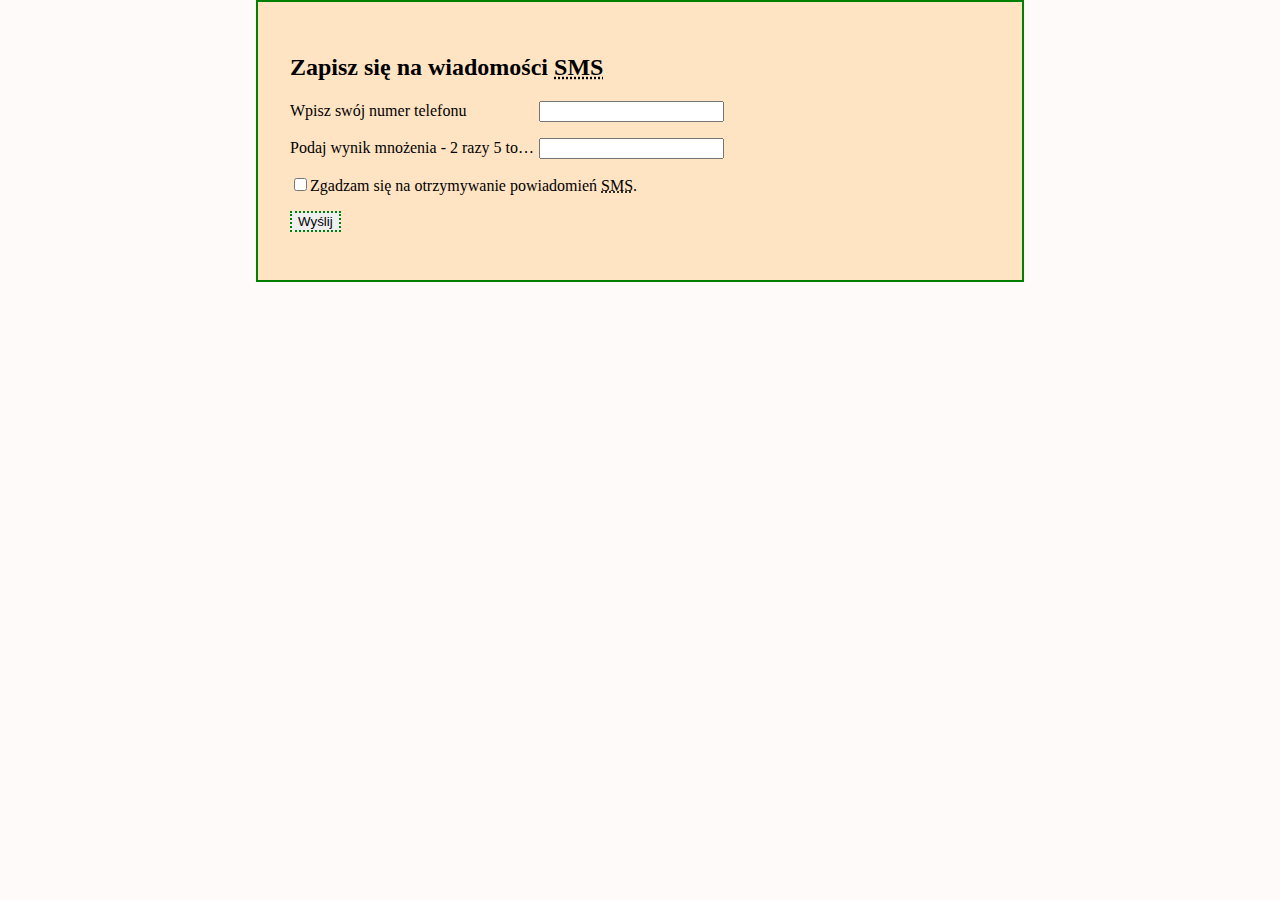
==== formularz.html @ d25c6faf "Update formularz.html" ====
<!DOCTYPE html>
<html lang="pl">

<head>
  <meta charset="UTF-8">
  <meta name="viewport" content="width=device-width, initial-scale=1.0">
  <meta http-equiv="X-UA-Compatible" content="IE=edge">
  <title>Formularz</title>
  <link rel="stylesheet" href="formularz.css">
</head>

<body>
  <div id="join-sms" class="buffer"></div>
  <section class="slider-sms-container">
    <div class="slider-sms">
      <h2 class="join-sms">Zapisz się na wiadomości <abbr title="Krótka wiadomość tekstowa w telefonie">SMS</abbr></h2>
      <form id="send-sms" class="send-sms" name="contactForm" method="post" onsubmit="return validateForm()">
        <div class="row">
          <label>Wpisz swój numer telefonu</label>
          <input type="text" name="phoneNumber" maxlength="9">
          <div class="error" id="phoneNumberError"></div>
        </div>
        <div class="row">
          <label>Podaj wynik mnożenia - 2 razy 5 to&hellip;</label>
          <input type="text" name="answer" maxlength="2">
          <div class="error" id="answerError"></div>
        </div>
        <div class="row">
          <div class="form-inline">
            <label><input id="confirmation" type="checkbox" name="confirmation" value="Tak">Zgadzam się na otrzymywanie
              powiadomień <abbr title="Krótka wiadomość tekstowa w telefonie">SMS</abbr>.</label>
          </div>
          <div class="error" id="confirmationError"></div>
        </div>
        <div class="row">
          <input id="sending" type="submit" value="Wyślij">
        </div>
      </form>
    </div>
  </section>
  <script>
    function printError(elementForm, formMessage) {
      document.getElementById(elementForm).innerHTML = formMessage;
    }
    function validateForm() {
      var phoneNumber = document.contactForm.phoneNumber.value;
      var answer = document.contactForm.answer.value;
      var confirmation = document.getElementById('confirmation');
      var phoneNumberError = answerError = confirmationError = true;
      if (phoneNumber == "") {
        printError("phoneNumberError", "Wpisz swój dziewięciocyfrowy numer telefonu komórkowego");
      } else {
        var regex = /^[1-9]\d{8}$/;
        if (regex.test(phoneNumber) === false) {
          printError("phoneNumberError", "Wpisz swój poprawny numer telefonu komórkowego (9 cyfr)");
        } else {
          printError("phoneNumberError", "");
          phoneNumberError = false;
        }
      }
      if (answer == "") {
        printError("answerError", "Wpisz wynik mnożenia: 2 razy 5");
      } else {
        var regex = /^10+$/;
        if (regex.test(answer) === false) {
          printError("answerError", "Wpisz  poprawny wynik mnożenia: 2 razy 5");
        } else {
          printError("answerError", "");
          answerError = false;
        }
      }
      if (confirmation.checked == !true) {
        printError("confirmationError",
          "Zaznacz pole zgody na otrzymywanie komunikatów tekstowych lub zrezygnuj z otrzymywania tych komunikatów");
      } else {
        printError("confirmationError", "");
        confirmationError = false;
      }
      if ((phoneNumberError || answerError || confirmationError) == true) {
        return false;
      } else {
        var dataPreview = "Dziękujemy za wypełnienie formualarza: \n" +
          "Podany numer telefonu to: " + phoneNumber + "\n" +
          "Zgoda na otrzymywanie wiadmości udzielona" +" \n";
        alert(dataPreview);
      }
    };
  </script>
</body>

</html>
---- formularz.css ----
body {
    background: snow;
    color:black;
    margin:0;
    padding:0;
  }
  
  .slider-sms{
    background-color: bisque;
    border:2px solid green;
    max-width:60%;
    margin:auto;
    padding:2em;
    box-sizing:border-box;
  }
  
  .row{
    margin:1em 0;
  }
  
  .row label{
    display:inline-block;
    width:35%;
  }
  
  .form-inline label{
    width:100%;
  }
  
  .row input[type="submit"]{
    border:2px dotted green;
    display:run-in;
  }
  
  .row input[type="submit"]::after{
  content: 'aaaaa';
  }
  
  .error{
    background-color: red;
    color:snow;
  }

  .disabled {
    color: grey;
    background: transparent;
    border-color: grey;
  }
  
  @media screen and (max-width:767px){
    .slider-sms{
      max-width:95%;
    }
  }
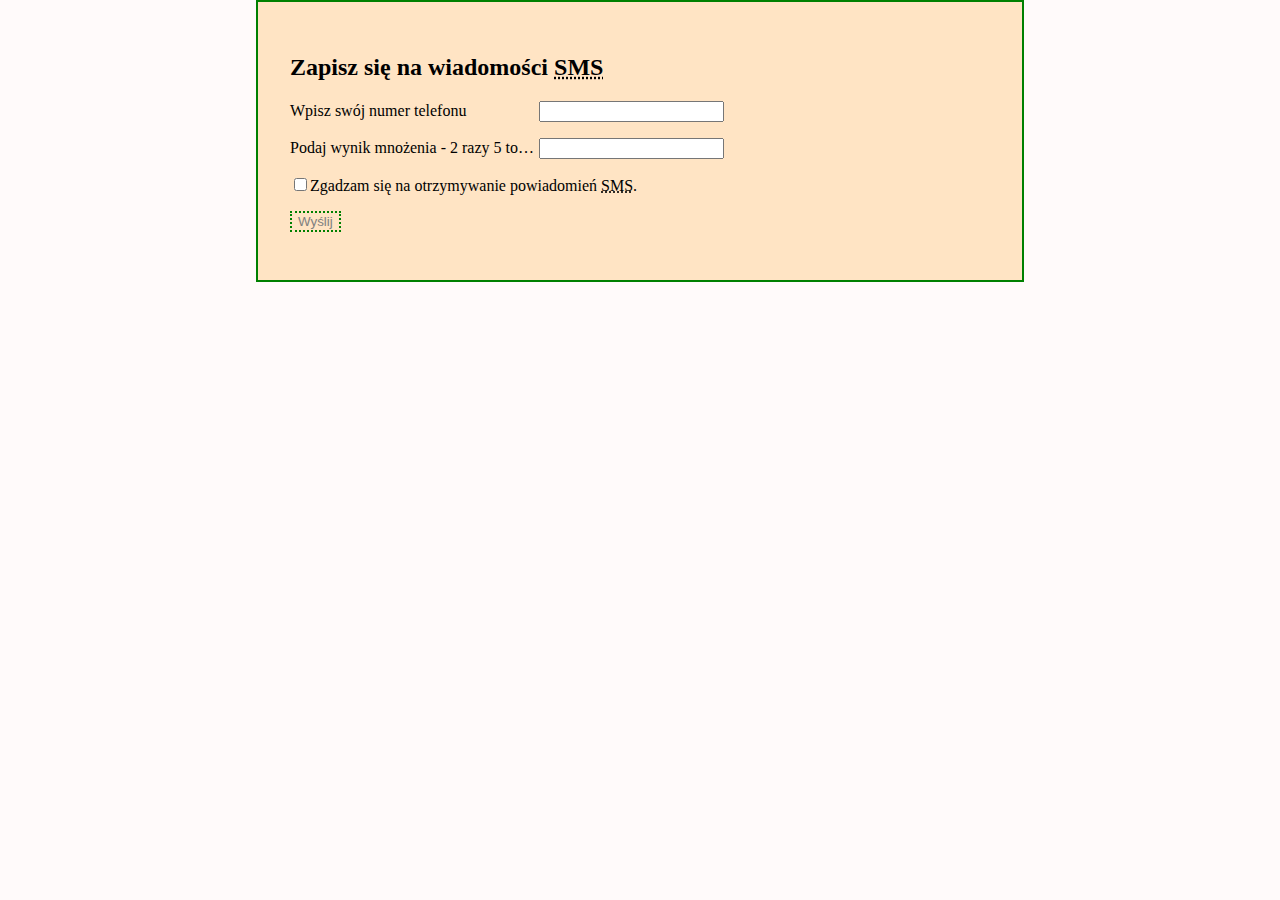
==== commit 7be5309d: "Update formularz.html" ====
--- a/formularz.html
+++ b/formularz.html
@@ -85,6 +85,22 @@
         alert(dataPreview);
       }
     };
+    //
+    var checkbox = document.getElementById('confirmation');
+    checkbox.addEventListener('change', (event) => {
+      if (event.target.checked) {
+        document.getElementById("sending").disabled = false;
+      } else {
+        document.getElementById("sending").disabled = true;
+      }
+    });
+
+
+if (document.getElementById('confirmation').checked == !true){
+//document.getElementById('sending').style.color = 'red';
+document.getElementById('sending').classList.add('disabled');
+}
+
   </script>
 </body>
 
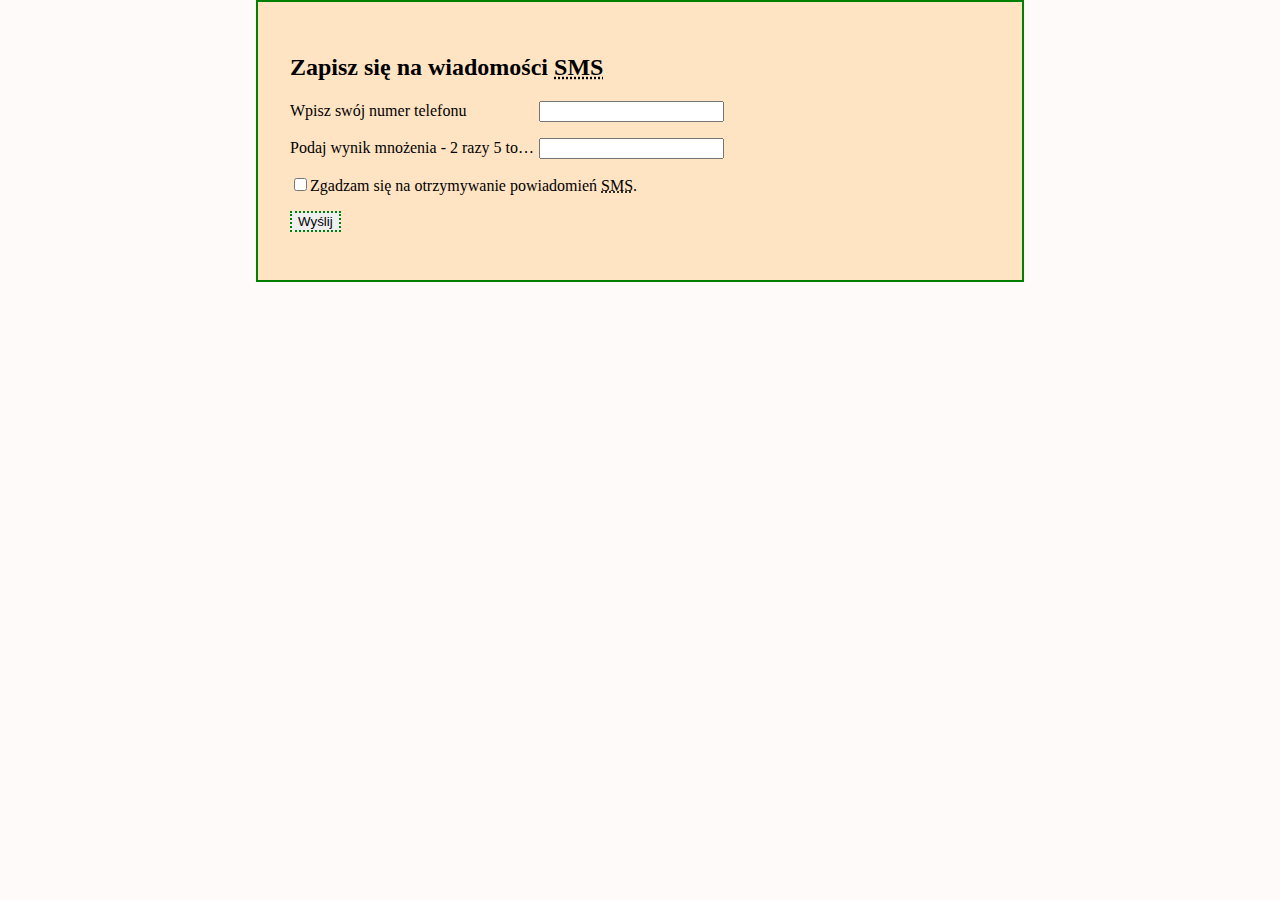
==== commit 1401a114: "cos cos" ====
--- a/formularz.html
+++ b/formularz.html
@@ -33,7 +33,7 @@
           <div class="error" id="confirmationError"></div>
         </div>
         <div class="row">
-          <input id="sending" type="submit" value="Wyślij">
+          <input id="sending" type="submit" value="Wyślij" >
         </div>
       </form>
     </div>
@@ -94,13 +94,6 @@
         document.getElementById("sending").disabled = true;
       }
     });
-
-
-if (document.getElementById('confirmation').checked == !true){
-//document.getElementById('sending').style.color = 'red';
-document.getElementById('sending').classList.add('disabled');
-}
-
   </script>
 </body>
 
--- a/formularz.css
+++ b/formularz.css
@@ -44,8 +44,9 @@
   .disabled {
     color: grey;
     background: transparent;
-    border-color: grey;
+    border-color: yellow;
   }
+  
   
   @media screen and (max-width:767px){
     .slider-sms{
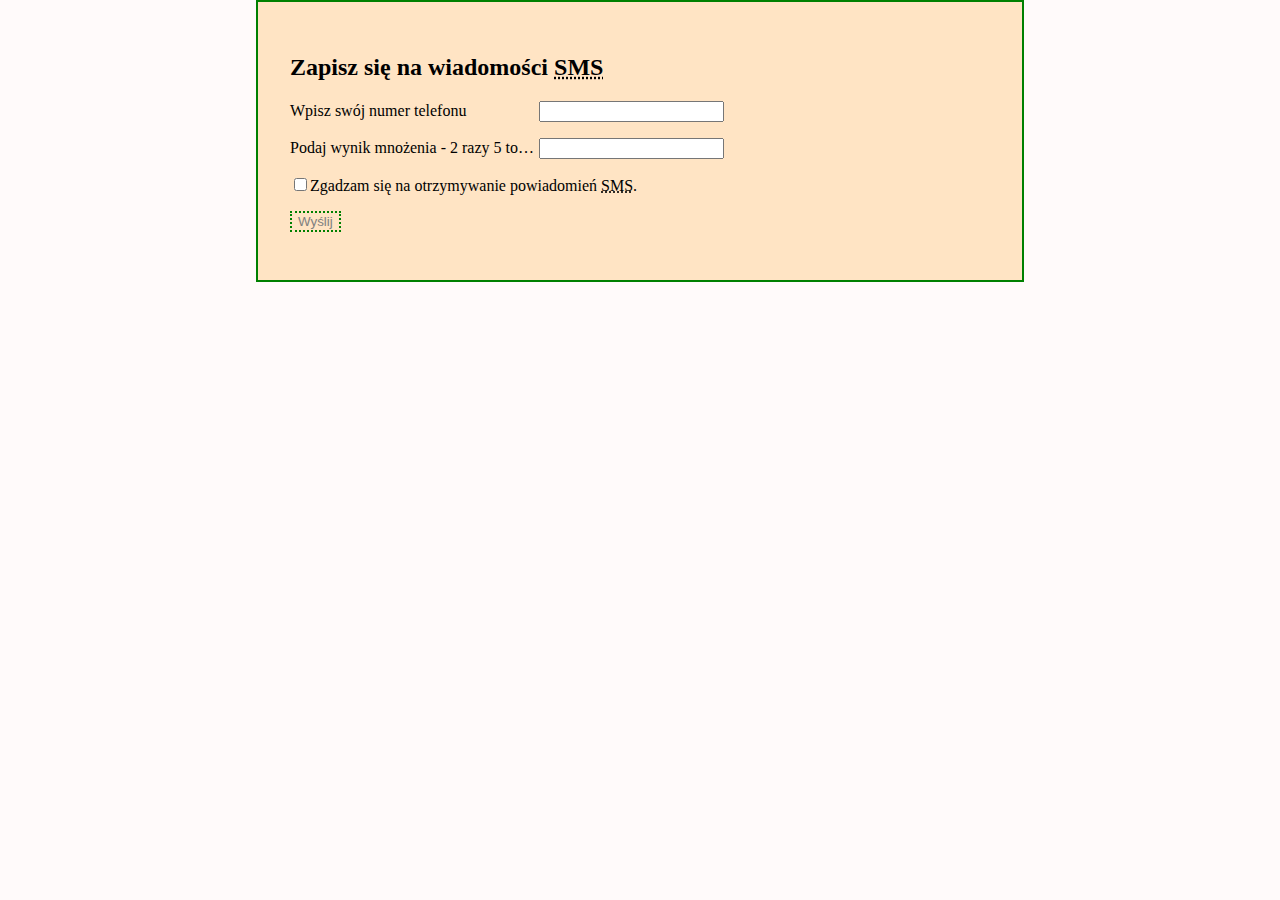
==== commit e529606e: "Merge branch 'master' of https://github.com/semcomputerplus/slide-scroll" ====
--- a/formularz.html
+++ b/formularz.html
@@ -33,7 +33,7 @@
           <div class="error" id="confirmationError"></div>
         </div>
         <div class="row">
-          <input id="sending" type="submit" value="Wyślij" >
+          <input id="sending" type="submit" value="Wyślij">
         </div>
       </form>
     </div>
@@ -86,14 +86,11 @@
       }
     };
     //
-    var checkbox = document.getElementById('confirmation');
-    checkbox.addEventListener('change', (event) => {
-      if (event.target.checked) {
-        document.getElementById("sending").disabled = false;
-      } else {
-        document.getElementById("sending").disabled = true;
-      }
-    });
+if (document.getElementById('confirmation').checked == !true){
+//document.getElementById('sending').style.color = 'red';
+document.getElementById('sending').classList.add('disabled');
+}
+
   </script>
 </body>
 
--- a/formularz.css
+++ b/formularz.css
@@ -44,9 +44,8 @@
   .disabled {
     color: grey;
     background: transparent;
-    border-color: yellow;
+    border-color: grey;
   }
-  
   
   @media screen and (max-width:767px){
     .slider-sms{
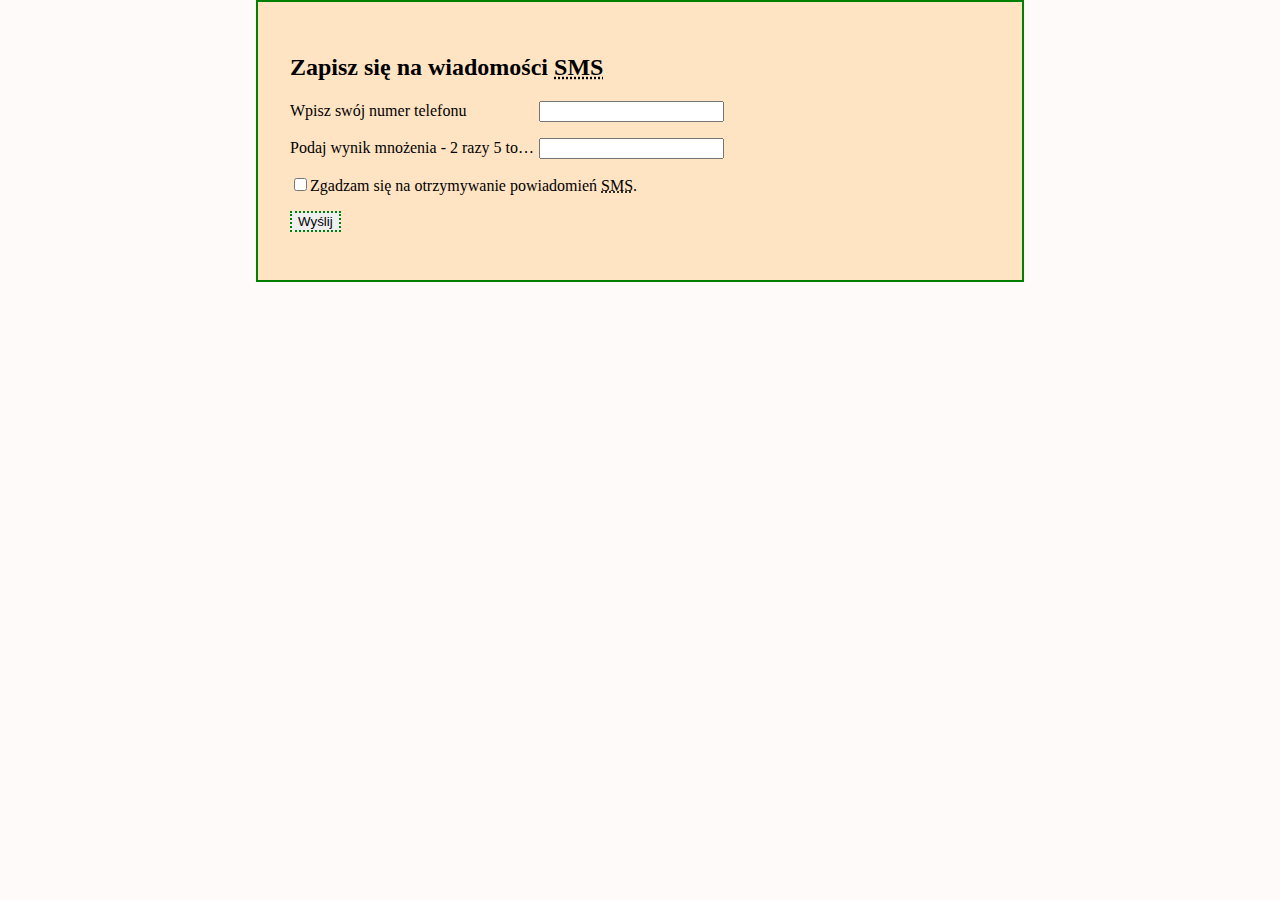
==== commit f2cea77b: "zmiany" ====
--- a/formularz.html
+++ b/formularz.html
@@ -33,7 +33,7 @@
           <div class="error" id="confirmationError"></div>
         </div>
         <div class="row">
-          <input id="sending" type="submit" value="Wyślij">
+          <input id="sending" type="submit" value="Wyślij" >
         </div>
       </form>
     </div>
@@ -72,6 +72,7 @@
       if (confirmation.checked == !true) {
         printError("confirmationError",
           "Zaznacz pole zgody na otrzymywanie komunikatów tekstowych lub zrezygnuj z otrzymywania tych komunikatów");
+          
       } else {
         printError("confirmationError", "");
         confirmationError = false;
@@ -86,11 +87,24 @@
       }
     };
     //
+<<<<<<< HEAD
+    var checkbox = document.getElementById('confirmation');
+    checkbox.addEventListener('change', (event) => {
+      if (event.target.checked) {
+        document.getElementById("sending").disabled = false;
+      } else {
+        document.getElementById("sending").disabled = true;
+      }
+    });
+=======
 if (document.getElementById('confirmation').checked == !true){
 //document.getElementById('sending').style.color = 'red';
 document.getElementById('sending').classList.add('disabled');
+} else {
+ document.getElementById('sending').classList.remove('disabled');
 }
 
+>>>>>>> c46ac8526075903aa4b38b02594cf89f85e14ca1
   </script>
 </body>
 
--- a/formularz.css
+++ b/formularz.css
@@ -41,11 +41,12 @@
     color:snow;
   }
 
-  .disabled {
+  .disabled{
     color: grey;
     background: transparent;
-    border-color: grey;
+    border-color: yellow;
   }
+  
   
   @media screen and (max-width:767px){
     .slider-sms{
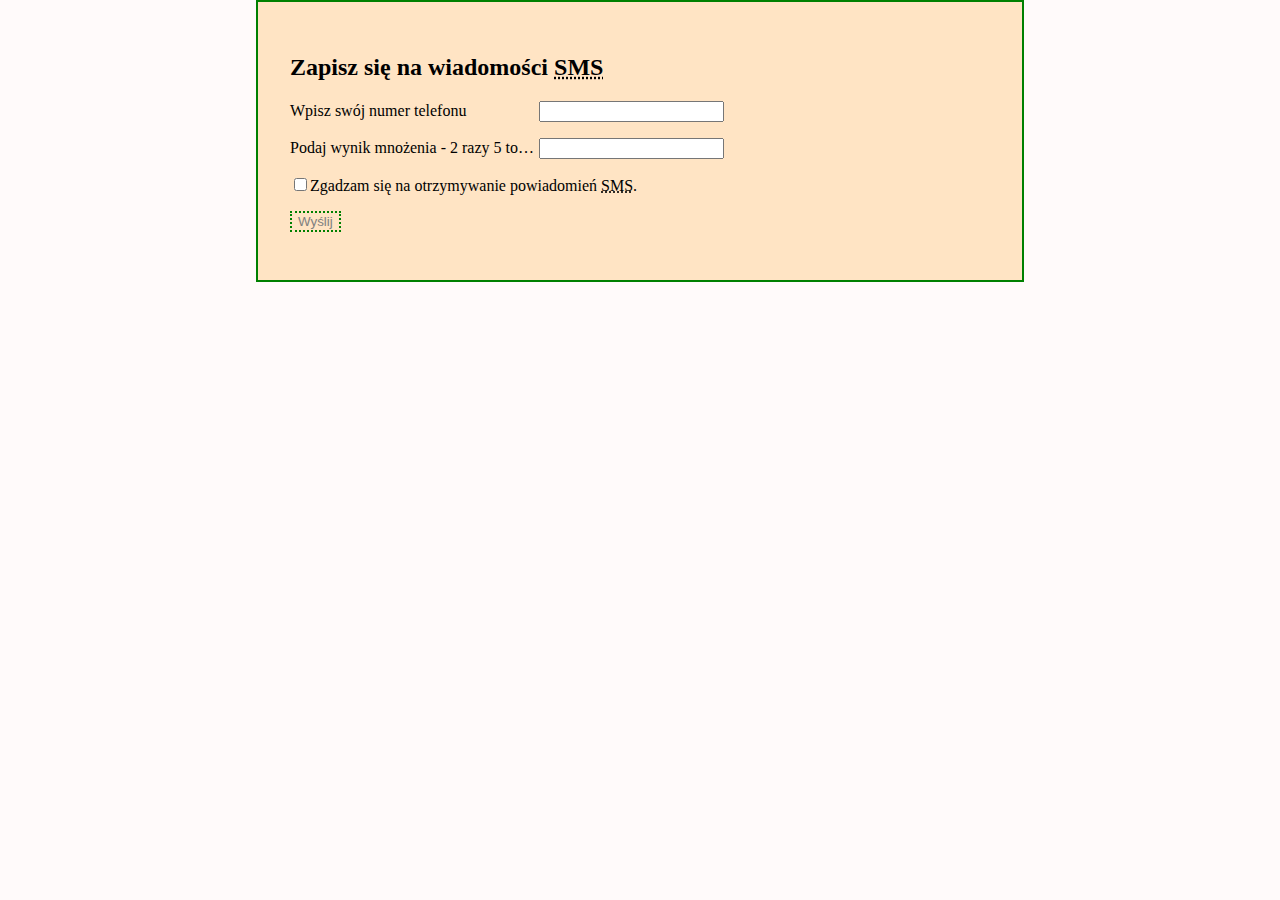
==== commit 4d8e6686: "zmiany" ====
--- a/formularz.html
+++ b/formularz.html
@@ -87,7 +87,6 @@
       }
     };
     //
-<<<<<<< HEAD
     var checkbox = document.getElementById('confirmation');
     checkbox.addEventListener('change', (event) => {
       if (event.target.checked) {
@@ -96,7 +95,6 @@
         document.getElementById("sending").disabled = true;
       }
     });
-=======
 if (document.getElementById('confirmation').checked == !true){
 //document.getElementById('sending').style.color = 'red';
 document.getElementById('sending').classList.add('disabled');
@@ -104,7 +102,6 @@
  document.getElementById('sending').classList.remove('disabled');
 }
 
->>>>>>> c46ac8526075903aa4b38b02594cf89f85e14ca1
   </script>
 </body>
 
